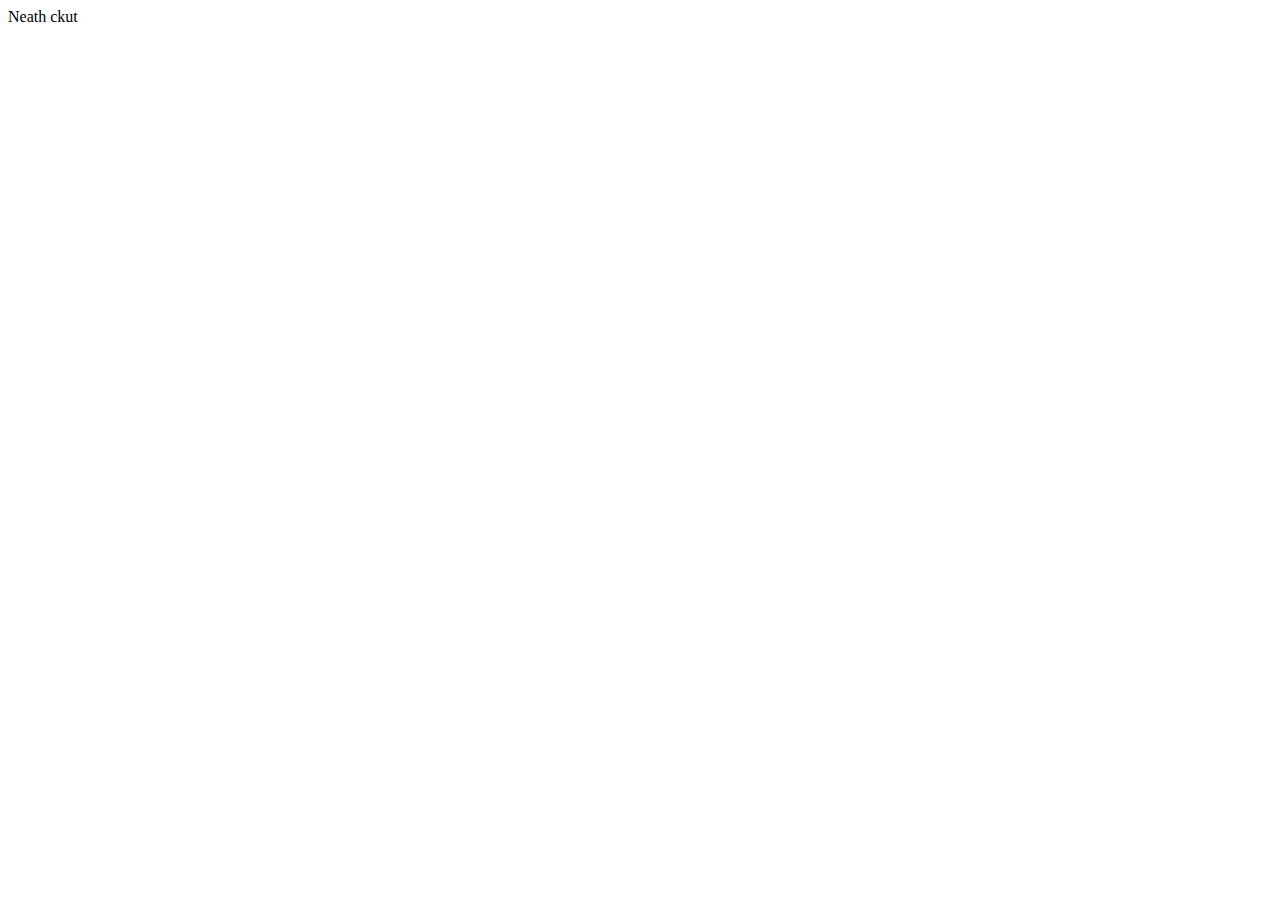
==== list/manage-list.html @ 4fec0870 "feat(add list): added code html of list" ====
<!DOCTYPE html>
<html lang="en">
<head>
    <meta charset="UTF-8">
    <meta name="viewport" content="width=device-width, initial-scale=1.0">
    <title>Document</title>
</head>
<body>
    Neath ckut
</body>
</html>
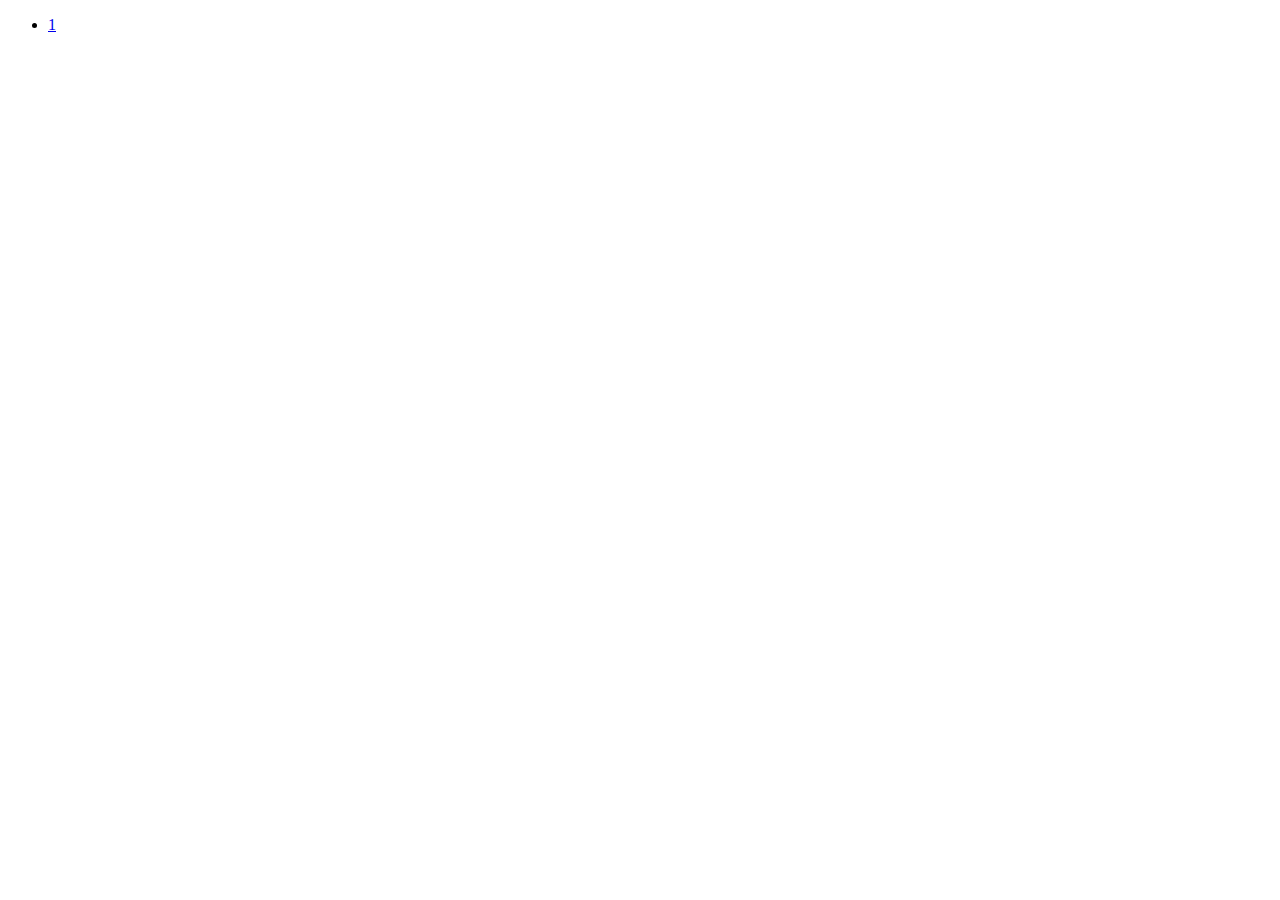
==== commit 416734bb: "feat(add_list): create new list form [VC-12]" ====
--- a/list/manage-list.html
+++ b/list/manage-list.html
@@ -6,6 +6,8 @@
     <title>Document</title>
 </head>
 <body>
-    Neath ckut
+    <ul>
+        <li><a href="#">1</a></li>
+    </ul>
 </body>
 </html>